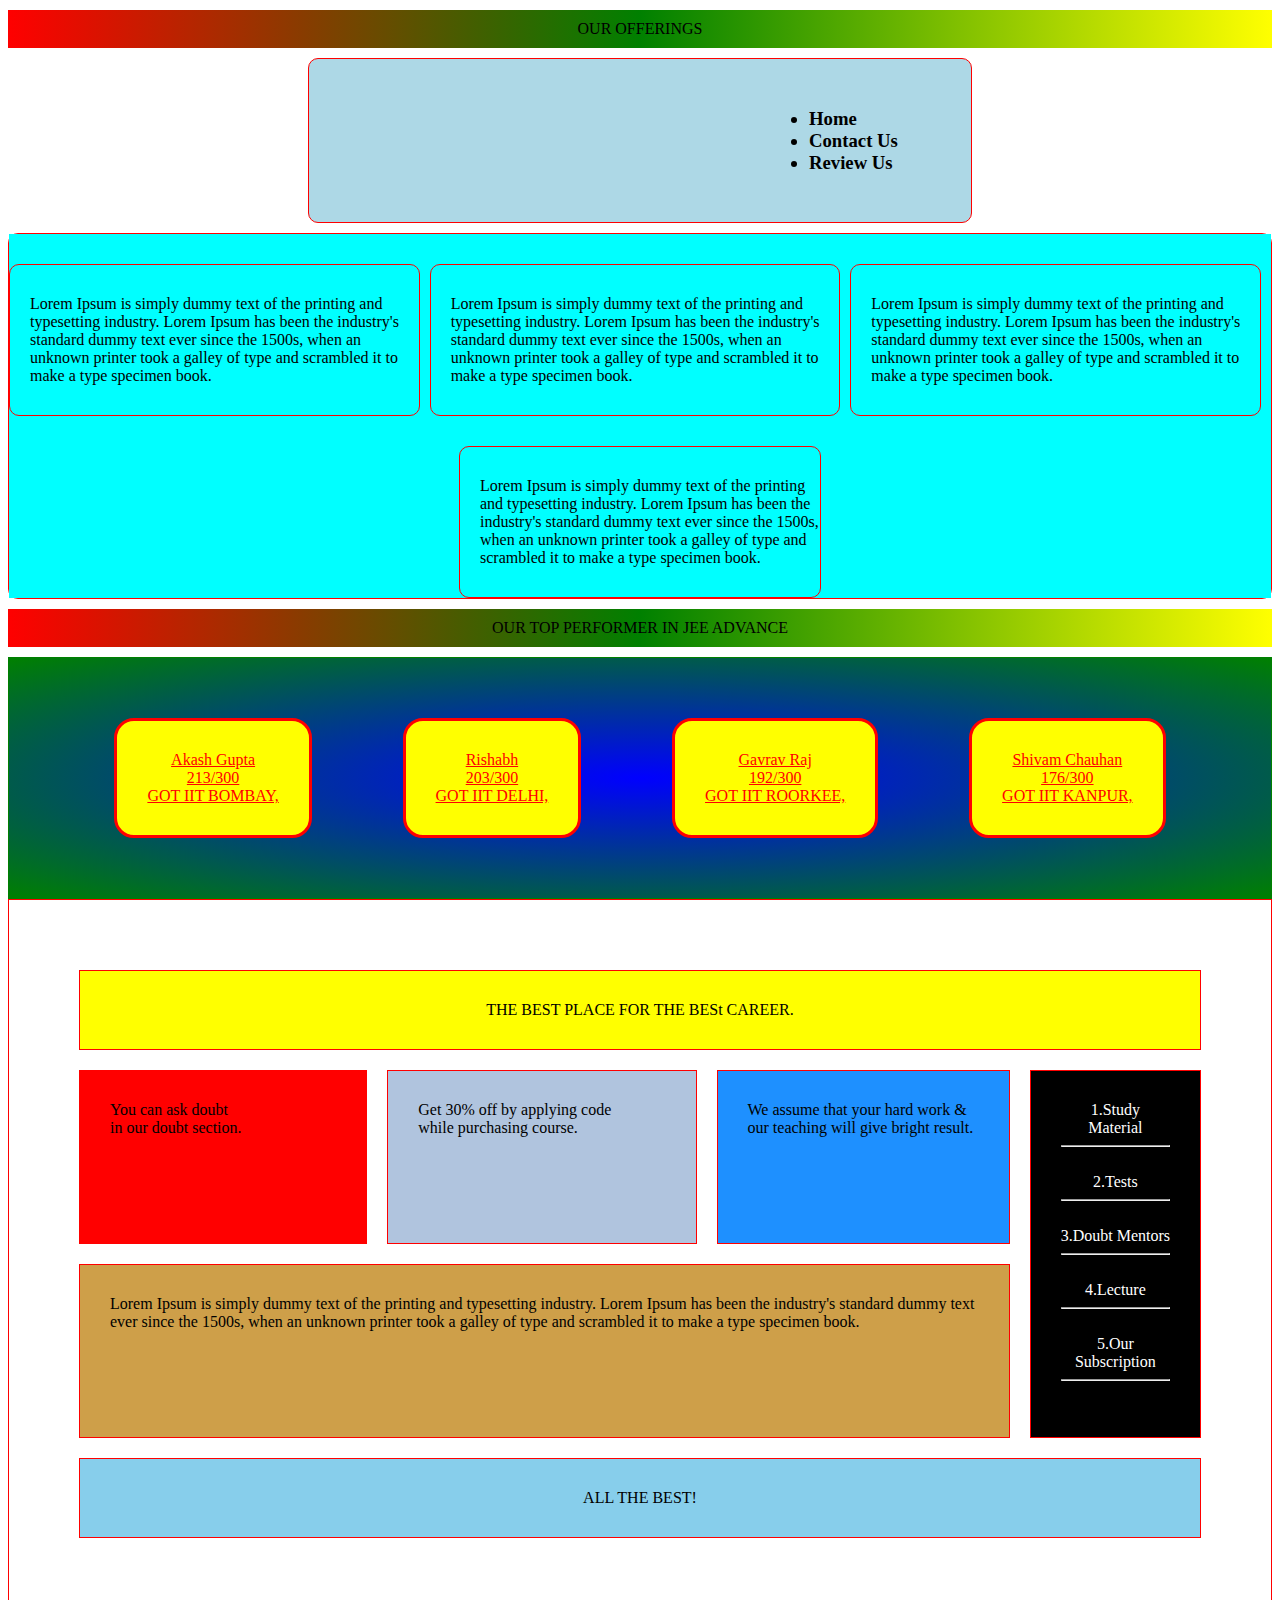
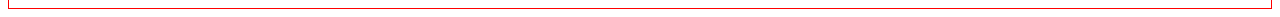
==== index.html @ 603a8f5a "Rename CSS4.html to index.html" ====
<!DOCTYPE html>
<html lang="en">
<head>
    <meta charset="UTF-8">
    <meta http-equiv="X-UA-Compatible" content="IE=edge">
    <meta name="viewport" content="width=device-width, initial-scale=1.0">
    <link rel="stylesheet" href="Stylesheet4.css">
    <title>CSS Assesment 4 RKG</title>
   
</head>
 <body>
     <div class="start">OUR OFFERINGS</div>
     <div class="contact">
         <ul style="padding-left:500px;">
            <h3>
            <li>Home</li>
             <li>Contact Us</li>
             <li>Review Us</li>
            </h3> 
         </ul>
     </div>
     <div class="container">
         <div class="flex-container">
         <div class="flex-item">
            Lorem Ipsum is simply dummy text of the printing and typesetting industry. Lorem Ipsum has been the industry's standard dummy text ever since the 1500s, when an unknown printer took a galley of type and scrambled it to make a type specimen book.
         </div>
         <div class="flex-item">
            Lorem Ipsum is simply dummy text of the printing and typesetting industry. Lorem Ipsum has been the industry's standard dummy text ever since the 1500s, when an unknown printer took a galley of type and scrambled it to make a type specimen book.
         </div>
         <div class="flex-item">
            Lorem Ipsum is simply dummy text of the printing and typesetting industry. Lorem Ipsum has been the industry's standard dummy text ever since the 1500s, when an unknown printer took a galley of type and scrambled it to make a type specimen book.
         </div>
         </div>
         <div class="flex-container2">
         <div class="flexitem">
            Lorem Ipsum is simply dummy text of the printing and typesetting industry. Lorem Ipsum has been the industry's standard dummy text ever since the 1500s, when an unknown printer took a galley of type and scrambled it to make a type specimen book.
         </div>
         </div>
        </div>
     <div class="start">OUR TOP PERFORMER IN JEE ADVANCE</div>
     <div class="fcontiner">
         <div class="flex-itemf">
             <u>Akash Gupta<br>213/300<br>GOT IIT BOMBAY,</u>
         </div>
         <div class="flex-itemf">
              <u>Rishabh <br>203/300<br>GOT IIT DELHI,</u>
         </div>
         <div class="flex-itemf">
               <u>Gavrav Raj<br>192/300<br>GOT IIT ROORKEE,</u>
         </div>
         <div class="flex-itemf">
                <u>Shivam Chauhan<br>176/300<br>GOT IIT KANPUR,</u>
         </div>

     </div>
     <diV class="grid-container">

     <div class="grid-item1">
           THE BEST PLACE FOR THE BESt CAREER.
     </div>
           <div class="grid-item2">
             You can ask doubt<br>in our doubt section.
           </div>
           <div class="grid-item3">
            Get 30% off by applying code<br> while purchasing course.
           </div>
           <div class="grid-item4">
             We assume that your hard work & our teaching will give bright result.
           </div>
           <div class="grid-item5">
              1.Study<br>Material<hr><br>2.Tests<hr><br>3.Doubt Mentors<hr><br>4.Lecture<hr><br>5.Our<br>Subscription<hr><br>
           </div>
           <div class="grid-item6">
            Lorem Ipsum is simply dummy text of the printing and typesetting industry. Lorem Ipsum has been the industry's standard dummy text ever since the 1500s, when an unknown printer took a galley of type and scrambled it to make a type specimen book.
           </div>
           <div class="grid-item7">
             ALL THE BEST!
           </div>
     </diV>
 </body> 
</html>
---- Stylesheet4.css ----
.start{
    padding:10px;
    background-image: linear-gradient(
        to right,
        red,green, yellow);
        text-align: center;
        margin-top: 10px;
}
.contact{
    border-radius: 10px;
    margin-top: 10px;
    padding-top: 30px;
    padding-bottom: 30px;
    background-color:lightblue;
    border: 1px solid red;
    margin-left: 300px;
    margin-top: 10px;
    margin-right: 300px;
}
.container{
    border: 1px solid red;
    margin-top: 10px;
    border-radius: 10px;
}
.flex-container{
    display:flex;
    background-color: aqua;
    padding-top: 30px;
    padding-bottom: 30px;
    flex-direction: row;
}
.flex-item
{
    padding-top: 30px;
    padding-bottom:30px;
    padding-left: 20px;
    border: 1px solid red;
    margin-right: 10px;
    border-radius: 10px;
}
.flex-container2{
    display: flex;
    background-color: aqua;
}
.flexitem{
    padding-top: 30px;
    padding-bottom:30px;
    padding-left: 20px;
    border: 1px solid red;
    margin-left: 450px;
    margin-right: 450px;
    border-radius: 10px;
}
.fcontiner{
    display: flex;
    margin-top: 10px;
    padding: 60px;
    border: 1px solid green;
      justify-content: space-around;
      flex-direction: row;
      background-image: radial-gradient(blue,green);
      margin-top: 10px;
}
.flex-itemf{
    padding: 30px;
    color: red;
    background-color: yellow;
    border: 3px solid red;
     text-align: center;
     border-radius: 20px;
}
.grid-container{
    display: grid;
    grid-template-columns:auto auto auto auto ;
    grid-template-rows: auto auto auto auto auto;
    padding: 60px;
    border: 1px solid red;


}
.grid-item1{
    margin: 10px;
    background-color: yellow;
    border: 1px solid red;
    padding: 30px;
    grid-column-start: 1;
    grid-column-end:5 ;
    text-align: center;

}
.grid-item2{
        margin: 10px;
        background-color:red;
        border: 1px solid red;
        padding: 30px;
}
.grid-item3{
        margin: 10px;
        background-color: lightsteelblue;
        border: 1px solid red;
        padding: 30px;
}
.grid-item4{
        margin: 10px;
        background-color: dodgerblue;
        border: 1px solid red;
        padding: 30px;
}
.grid-item5{
        color: white;
        margin: 10px;
        background-color: black;
        border: 1px solid red;
        padding: 30px;
        grid-column-start: 4;
        grid-column-end: 5;
        grid-row-start: 2;
        grid-row-end: 4;
        text-align:center;
}
.grid-item6{
    margin: 10px;
    background-color: rgb(206, 159, 73);
    border: 1px solid red;
    padding: 30px;
    grid-row-start:3;
    grid-row-end:4;
    grid-column-start:1;
    grid-column-end:4;
}
.grid-item7{
    margin: 10px;
    background-color: skyblue;
    border: 1px solid red;
    padding: 30px;
    grid-column-start:1;
    grid-column-end:5;
    text-align: center;
}
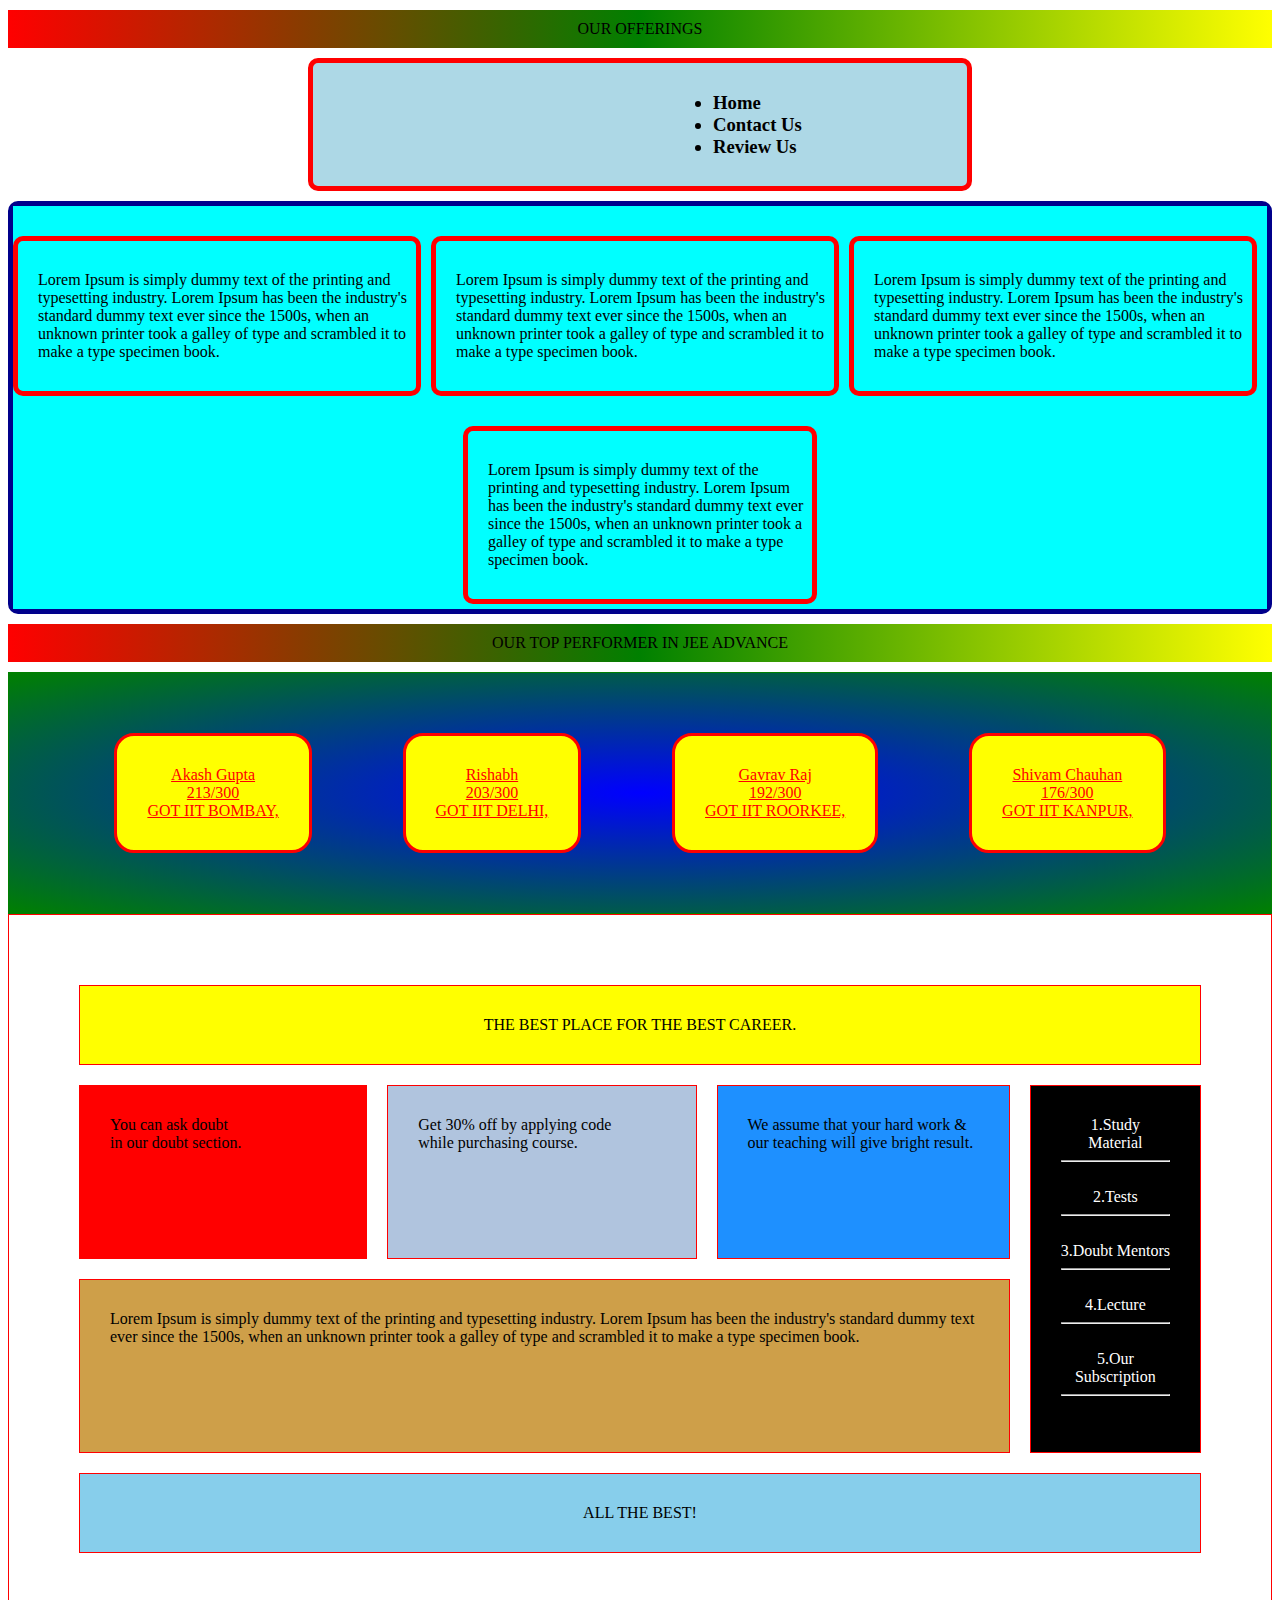
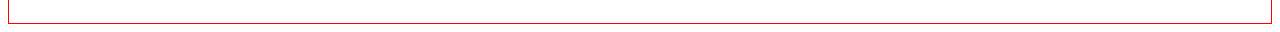
==== commit 0680ace8: "Update and rename CSS4.html to index.html" ====
--- a/index.html
+++ b/index.html
@@ -5,13 +5,13 @@
     <meta http-equiv="X-UA-Compatible" content="IE=edge">
     <meta name="viewport" content="width=device-width, initial-scale=1.0">
     <link rel="stylesheet" href="Stylesheet4.css">
-    <title>CSS Assesment 4 RKG</title>
+    <title>Document</title>
    
 </head>
  <body>
      <div class="start">OUR OFFERINGS</div>
      <div class="contact">
-         <ul style="padding-left:500px;">
+         <ul style="margin-left:350px;">
             <h3>
             <li>Home</li>
              <li>Contact Us</li>
@@ -56,7 +56,7 @@
      <diV class="grid-container">
 
      <div class="grid-item1">
-           THE BEST PLACE FOR THE BESt CAREER.
+           THE BEST PLACE FOR THE BEST CAREER.
      </div>
            <div class="grid-item2">
              You can ask doubt<br>in our doubt section.
--- a/Stylesheet4.css
+++ b/Stylesheet4.css
@@ -9,16 +9,15 @@
 .contact{
     border-radius: 10px;
     margin-top: 10px;
-    padding-top: 30px;
-    padding-bottom: 30px;
+    padding: 10px;
     background-color:lightblue;
-    border: 1px solid red;
+    border: 5px solid red;
     margin-left: 300px;
     margin-top: 10px;
     margin-right: 300px;
 }
 .container{
-    border: 1px solid red;
+    border: 5px solid darkblue;
     margin-top: 10px;
     border-radius: 10px;
 }
@@ -34,7 +33,7 @@
     padding-top: 30px;
     padding-bottom:30px;
     padding-left: 20px;
-    border: 1px solid red;
+    border: 5px solid red;
     margin-right: 10px;
     border-radius: 10px;
 }
@@ -46,9 +45,10 @@
     padding-top: 30px;
     padding-bottom:30px;
     padding-left: 20px;
-    border: 1px solid red;
+    border: 5px solid red;
     margin-left: 450px;
     margin-right: 450px;
+    margin-bottom: 5px;
     border-radius: 10px;
 }
 .fcontiner{
